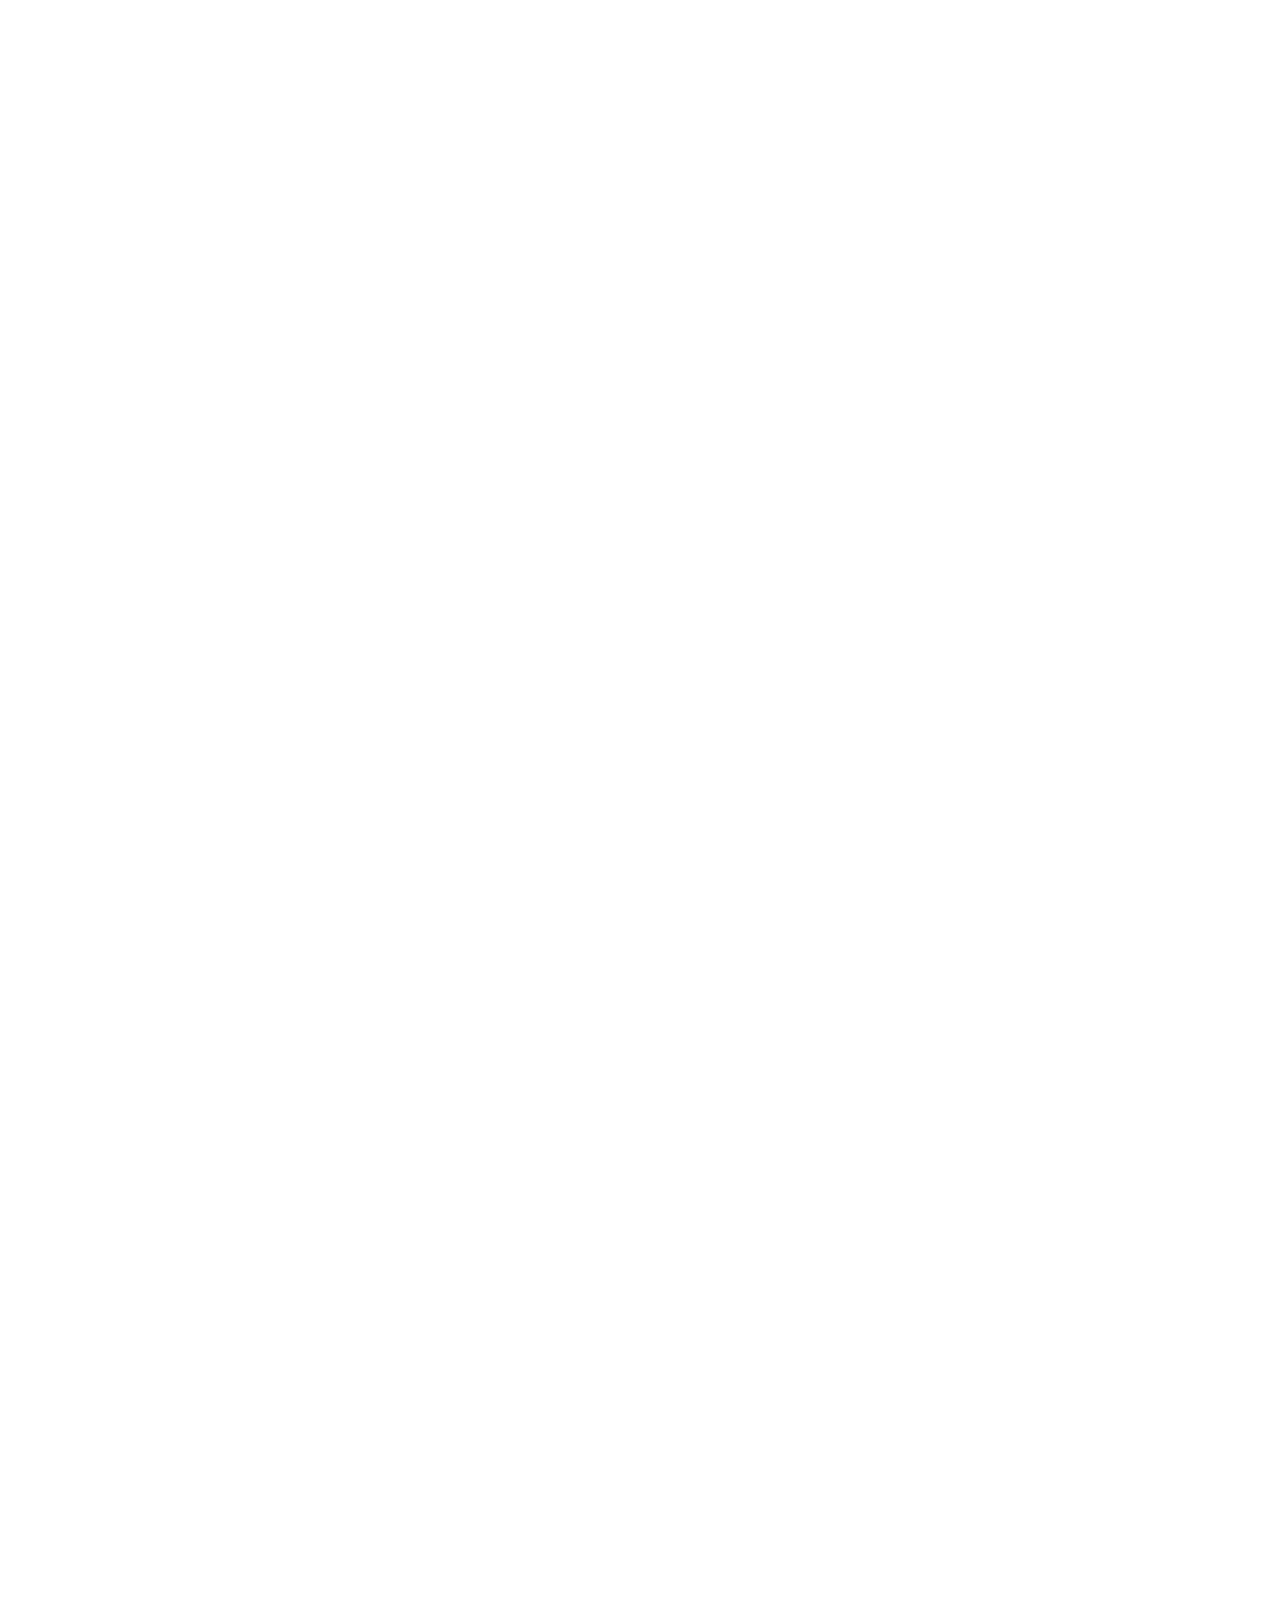
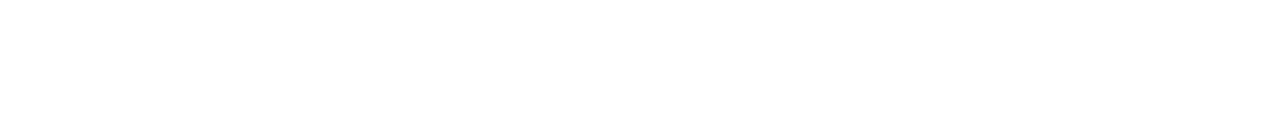
==== formulariocurso.html @ 21c77532 "autel" ====
<!DOCTYPE html>
<html lang="en">

<head>
    <meta charset="UTF-8">
    <meta name="viewport" content="width=device-width, initial-scale=1.0">
    <title>Formulario de Curso recreativo Aerogeotech</title>
</head>

<body>

    <iframe
        src="https://docs.google.com/forms/d/e/1FAIpQLSfx558z0zXQcuLBBMfu8jZm-c1b1-wW-NDSLrAlxmIqenbEUg/viewform?embedded=true"
        width="800" height="1700" frameborder="0" marginheight="0" marginwidth="0">Cargando…</iframe>

</body>

</html>
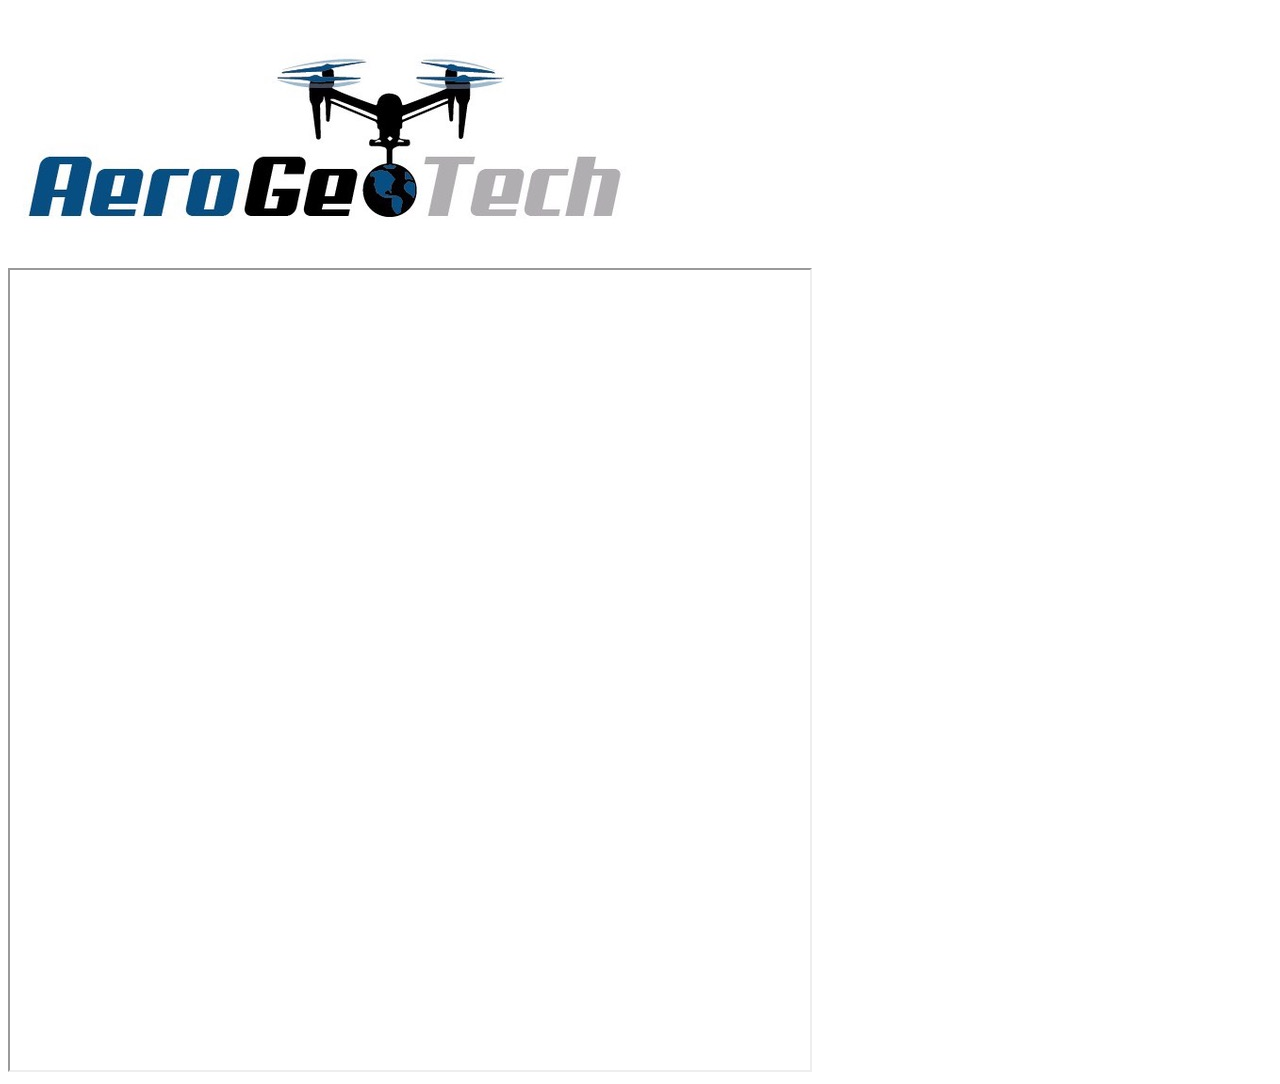
==== commit 7fe973bb: "formu" ====
--- a/formulariocurso.html
+++ b/formulariocurso.html
@@ -1,5 +1,5 @@
 <!DOCTYPE html>
-<html lang="en">
+<html lang="es">
 
 <head>
     <meta charset="UTF-8">
@@ -9,9 +9,16 @@
 
 <body>
 
+    <img src="assets/img/aerogeotech.jpg" alt="Aerogeotech">
+    <script>
+        alert(
+            "Por su seguridad Aerogeotech ha creado un Formulario protegido bajo la ley de protecion de datos personales,Aerogeotech no comparte informacion a terceros, Google forms es la plataforma "
+        );
+    </script>
+
     <iframe
         src="https://docs.google.com/forms/d/e/1FAIpQLSfx558z0zXQcuLBBMfu8jZm-c1b1-wW-NDSLrAlxmIqenbEUg/viewform?embedded=true"
-        width="800" height="1700" frameborder="0" marginheight="0" marginwidth="0">Cargando…</iframe>
+        width="800" height="800">Cargando…</iframe>
 
 </body>
 
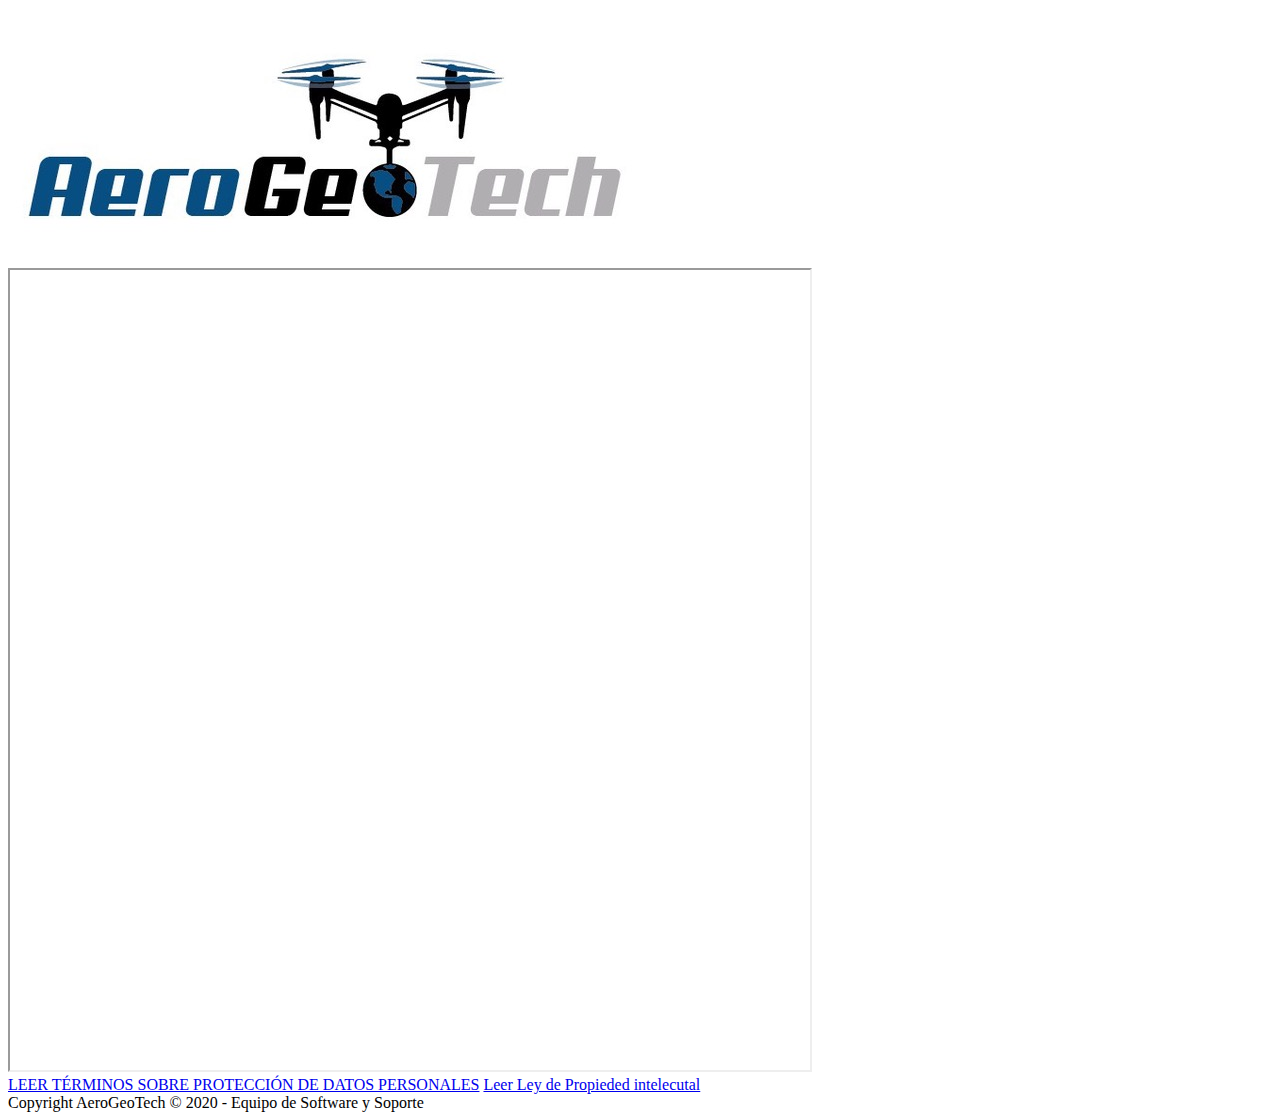
==== commit 9fe9c83a: "miau" ====
--- a/formulariocurso.html
+++ b/formulariocurso.html
@@ -20,6 +20,24 @@
         src="https://docs.google.com/forms/d/e/1FAIpQLSfx558z0zXQcuLBBMfu8jZm-c1b1-wW-NDSLrAlxmIqenbEUg/viewform?embedded=true"
         width="800" height="800">Cargando…</iframe>
 
+    <footer class="bg-light py-5">
+        <div class="container">
+            <a href="https://aerogeotech.github.io/avisolegal/" target="_blank" class="centrar">LEER
+                TÉRMINOS SOBRE PROTECCIÓN DE DATOS PERSONALES</a>
+
+
+            <a href="hthtps://www.wipo.int/edocs/lexdocs/laws/es/cr/cr084es.pdf" target="_blank" class="centrar">Leer
+                Ley de Propieded intelecutal</a>
+            <div href="hthtps://www.wipo.int/edocs/lexdocs/laws/es/cr/cr084es.pdf" class="small text-center text-muted">
+                Copyright AeroGeoTech © 2020 - Equipo de Software y Soporte
+
+            </div>
+
+        </div>
+
+
+    </footer>
+
 </body>
 
 </html>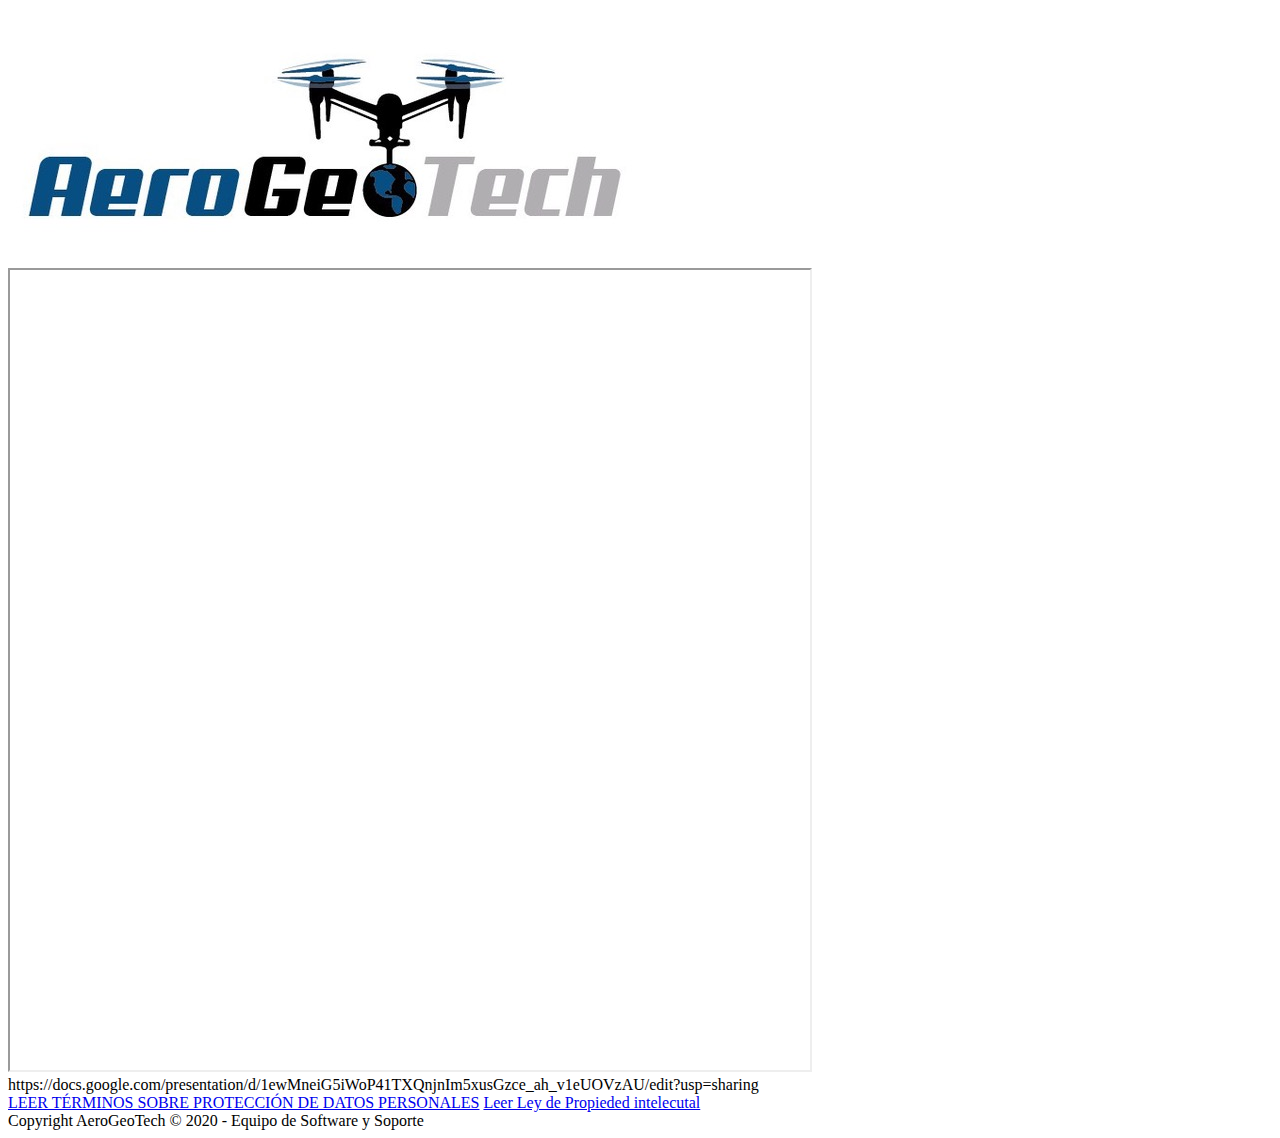
==== commit 313180bd: "Update formulariocurso.html" ====
--- a/formulariocurso.html
+++ b/formulariocurso.html
@@ -19,6 +19,7 @@
     <iframe
         src="https://docs.google.com/forms/d/e/1FAIpQLSfx558z0zXQcuLBBMfu8jZm-c1b1-wW-NDSLrAlxmIqenbEUg/viewform?embedded=true"
         width="800" height="800">Cargando…</iframe>
+        https://docs.google.com/presentation/d/1ewMneiG5iWoP41TXQnjnIm5xusGzce_ah_v1eUOVzAU/edit?usp=sharing
 
     <footer class="bg-light py-5">
         <div class="container">
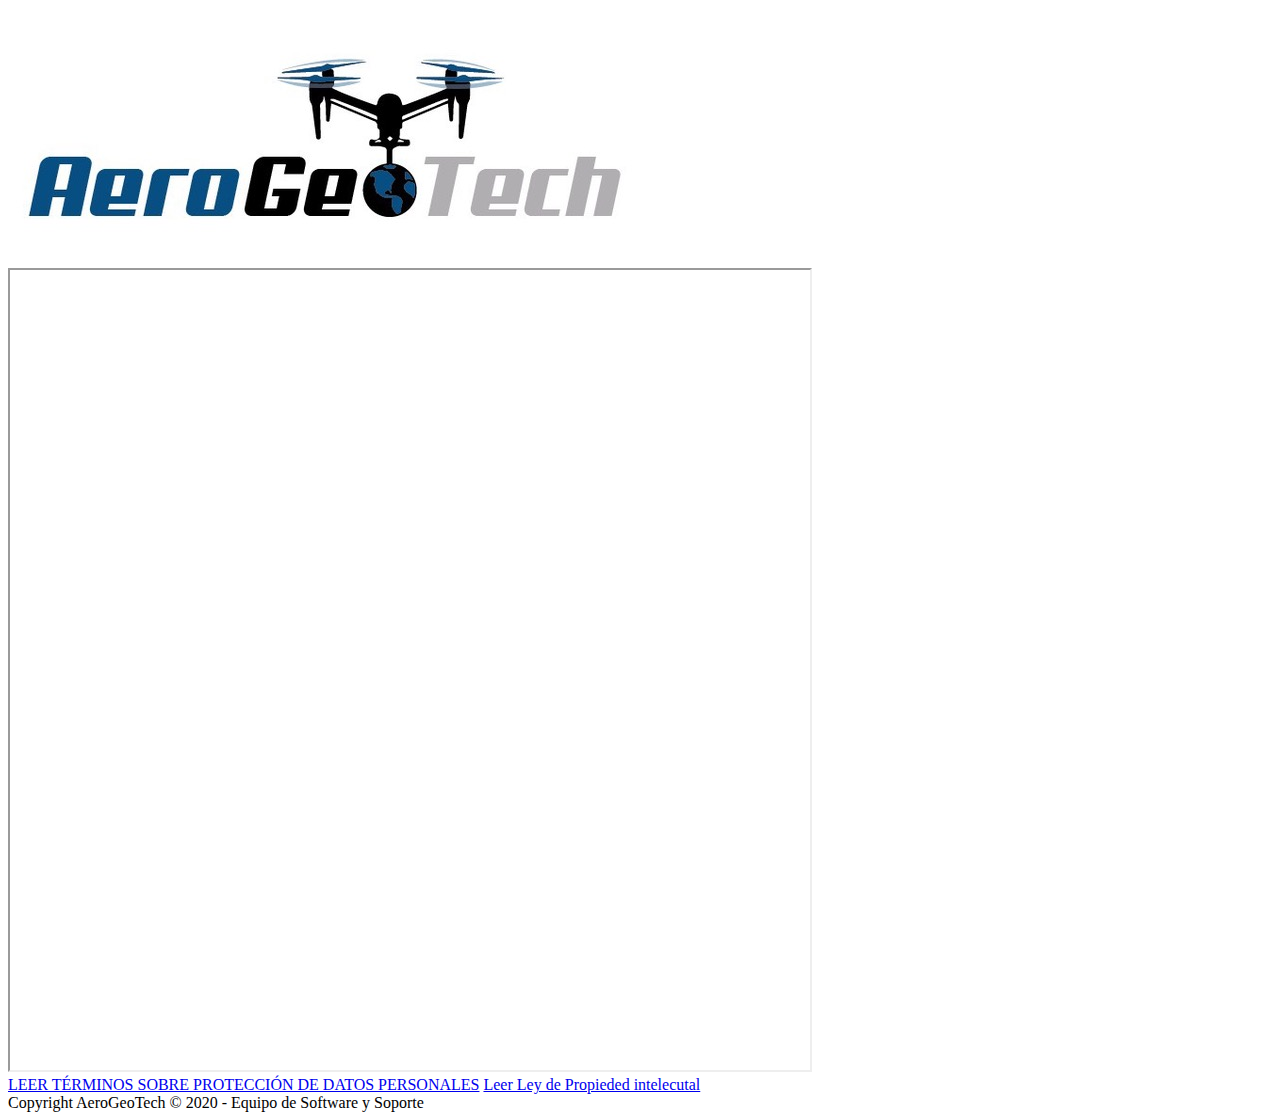
==== commit 4cd2dca0: "actual" ====
--- a/formulariocurso.html
+++ b/formulariocurso.html
@@ -19,7 +19,7 @@
     <iframe
         src="https://docs.google.com/forms/d/e/1FAIpQLSfx558z0zXQcuLBBMfu8jZm-c1b1-wW-NDSLrAlxmIqenbEUg/viewform?embedded=true"
         width="800" height="800">Cargando…</iframe>
-        https://docs.google.com/presentation/d/1ewMneiG5iWoP41TXQnjnIm5xusGzce_ah_v1eUOVzAU/edit?usp=sharing
+        
 
     <footer class="bg-light py-5">
         <div class="container">
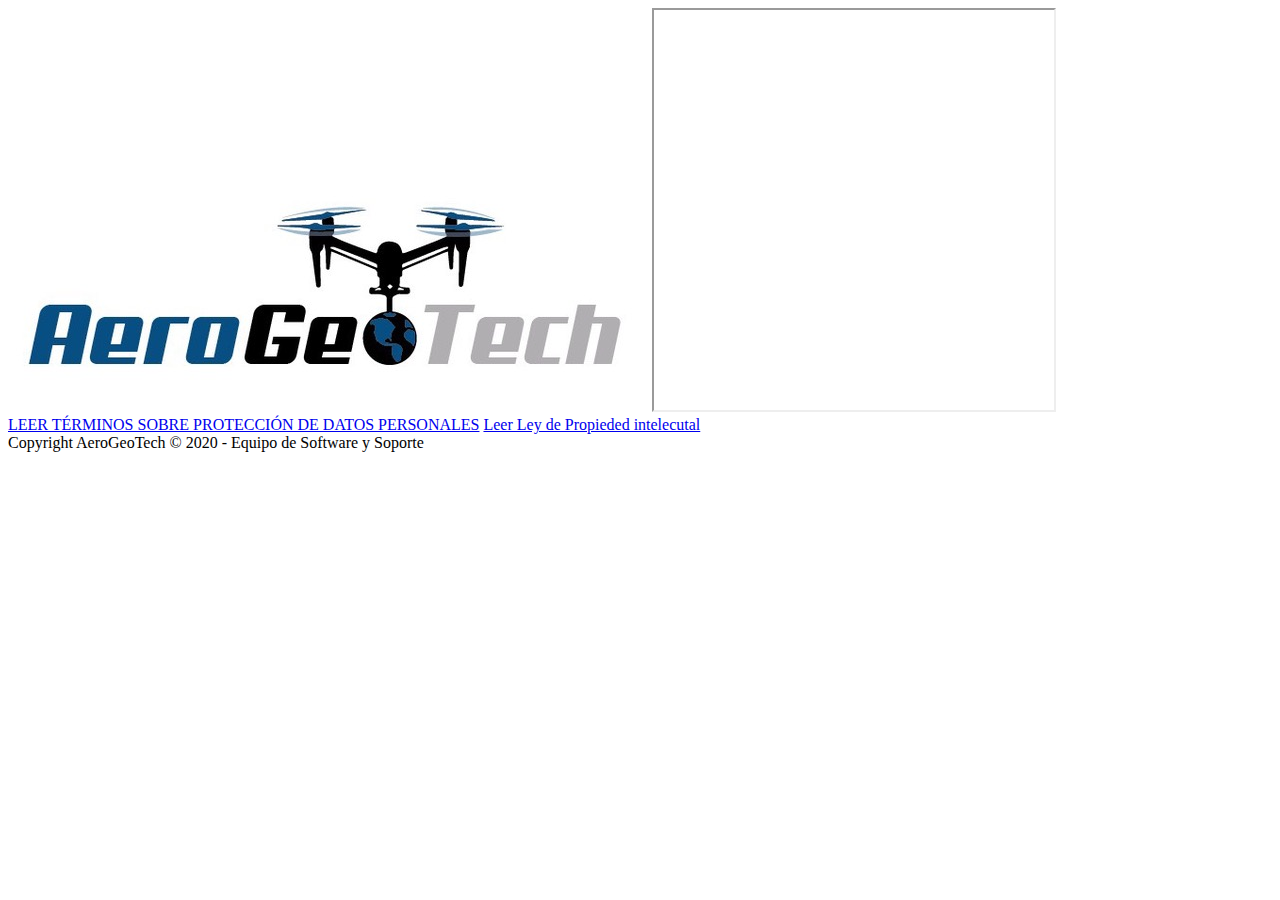
==== commit f9acaa92: "Update formulariocurso.html" ====
--- a/formulariocurso.html
+++ b/formulariocurso.html
@@ -18,7 +18,7 @@
 
     <iframe
         src="https://docs.google.com/forms/d/e/1FAIpQLSfx558z0zXQcuLBBMfu8jZm-c1b1-wW-NDSLrAlxmIqenbEUg/viewform?embedded=true"
-        width="800" height="800">Cargando…</iframe>
+        width="400" height="400">Cargando…</iframe>
         
 
     <footer class="bg-light py-5">
